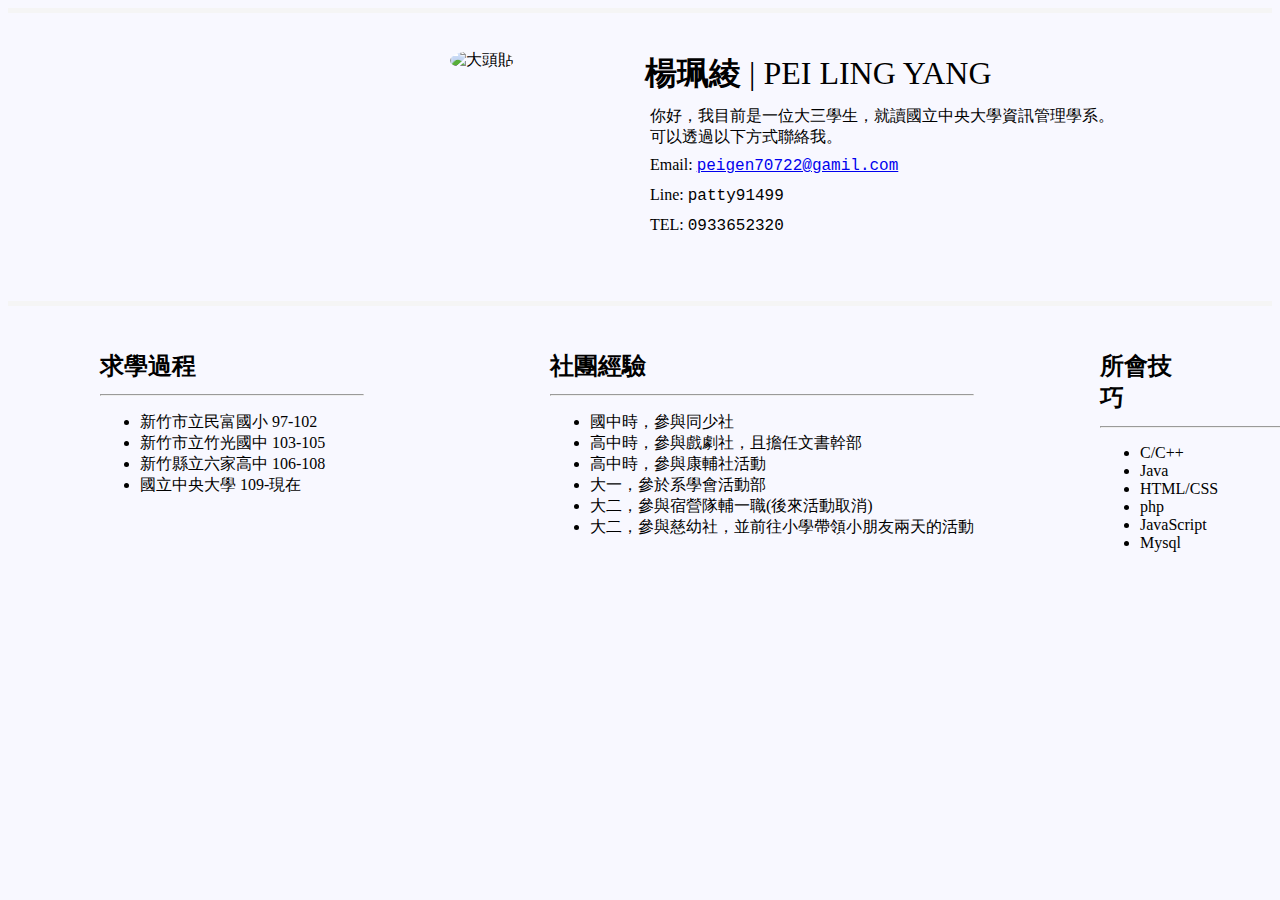
==== index.html @ 23b54a64 "Rename 個人簡歷.html to index.html" ====
<!DOCTYPE html>
<html>
	<head>
		<meta charset="utf-8">
		<meta name="viewpoint" content="width=device-width,initial-scale=1.0">
		<title>珮綾的個人簡歷</title>
		<link rel ="stylesheet" href="mystyle.css">
	</head>
	<body>
		<section class="section1">
			<img class="photo1" src="C:\Users\User\Desktop\網頁作品集\大頭貼.jpg" alt="大頭貼">
		</section>
		<p class="p1"><b>楊珮綾</b> | PEI LING YANG</p>
		<p class="p2">你好，我目前是一位大三學生，就讀國立中央大學資訊管理學系。<br>可以透過以下方式聯絡我。</p>
		<p class="p3">Email:&nbsp;<a class="a1" href="mailto:peigen70722@gamil.com">peigen70722@gamil.com</a></p>
		<p class="p4">Line:&nbsp;<span class="span1">patty91499</span></p>
		<p class="p5">TEL:&nbsp;<span class="span2">0933652320</span></p>
		<hr size="5" color="#F5F5F5">
		<hr class="hr1" size="5" color="#F5F5F5">
		
		<section class="section2">
			<b>求學過程&emsp;&emsp;&emsp;&emsp;&emsp;&emsp;&emsp;</b>
			<hr>
			<ul class="ul1">
				<li>新竹市立民富國小 97-102</li>
				<li>新竹市立竹光國中 103-105</li>
				<li>新竹縣立六家高中 106-108</li>
				<li>國立中央大學 109-現在</li>
			</ul>
		</section>
		<section class="section3">
			<b>社團經驗&emsp;&emsp;&emsp;&emsp;&emsp;&emsp;&emsp;</b>
			<hr>
			<ul class="ul2">
				<li>國中時，參與同少社</li>
				<li>高中時，參與戲劇社，且擔任文書幹部</li>
				<li>高中時，參與康輔社活動</li>
				<li>大一，參於系學會活動部</li>
				<li>大二，參與宿營隊輔一職(後來活動取消)</li>
				<li>大二，參與慈幼社，並前往小學帶領小朋友兩天的活動</li>
			</ul>
		</section>
		<section class="section4">
			<b>所會技巧&emsp;&emsp;&emsp;&emsp;&emsp;&emsp;&emsp;</b>
			<hr>
			<ul class="ul3">
				<li>C/C++</li>
				<li>Java</li>
				<li>HTML/CSS</li>
				<li>php</li>
				<li>JavaScript</li>
				<li>Mysql</li>
			</ul>
		</section>
	</body>
</html>
---- mystyle.css ----
body{
	background-color:#F8F8FF;
}
.photo1{
	border-radius:50%;
	height:170px;
}
.section1{
	position:absolute;
	top:50px;
	left:450px;
}
.p1{
	position:absolute;
	top:20px;
	left:645px;
	font-size:xx-large;
	font-family:"Copperplate",Fantasy;
}
.p2{
	position:absolute;
	top:90px;
	left:650px;
}
.p3{
	position:absolute;
	top:140px;
	left:650px;
	font-family:"Copperplate",Fantasy;
}
.a1{
	font-family:"Monaco",Monospace;
}
.p4{
	position:absolute;
	top:170px;
	left:650px;
	font-family:"Copperplate",Fantasy;
}
.span1{
	font-family:"Monaco",Monospace;
}
.p5{
	position:absolute;
	top:200px;
	left:650px;
	font-family:"Copperplate",Fantasy;
}
.span2{
	font-family:"Monaco",Monospace;
}
.hr1{
	position:relative;
	top:280px;
}
.section2{
	position:absolute;
	top:350px;
	left:100px;
	font-size:x-large;
}
.ul1{
	font-size:medium;
}
.section3{
	position:absolute;
	top:350px;
	left:550px;
	font-size:x-large;
}
.ul2{
	font-size:medium;
}
.section4{
	position:absolute;
	top:350px;
	left:1100px;
	font-size:x-large;
}
.ul3{
	font-size:medium;
}
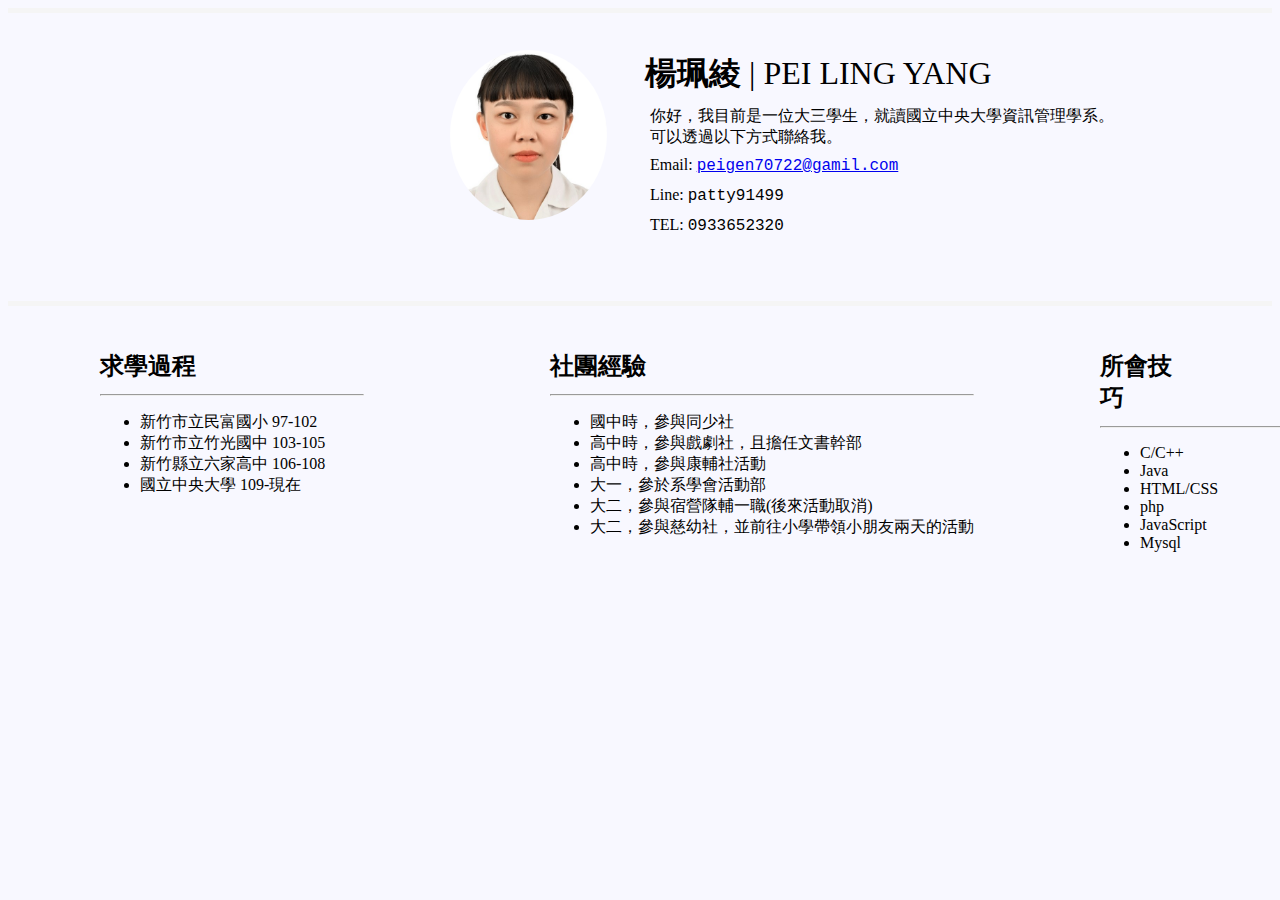
==== commit 7a1d74bc: "Update index.html" ====
--- a/index.html
+++ b/index.html
@@ -8,7 +8,7 @@
 	</head>
 	<body>
 		<section class="section1">
-			<img class="photo1" src="C:\Users\User\Desktop\網頁作品集\大頭貼.jpg" alt="大頭貼">
+			<img class="photo1" src="大頭貼.jpg" alt="大頭貼">
 		</section>
 		<p class="p1"><b>楊珮綾</b> | PEI LING YANG</p>
 		<p class="p2">你好，我目前是一位大三學生，就讀國立中央大學資訊管理學系。<br>可以透過以下方式聯絡我。</p>
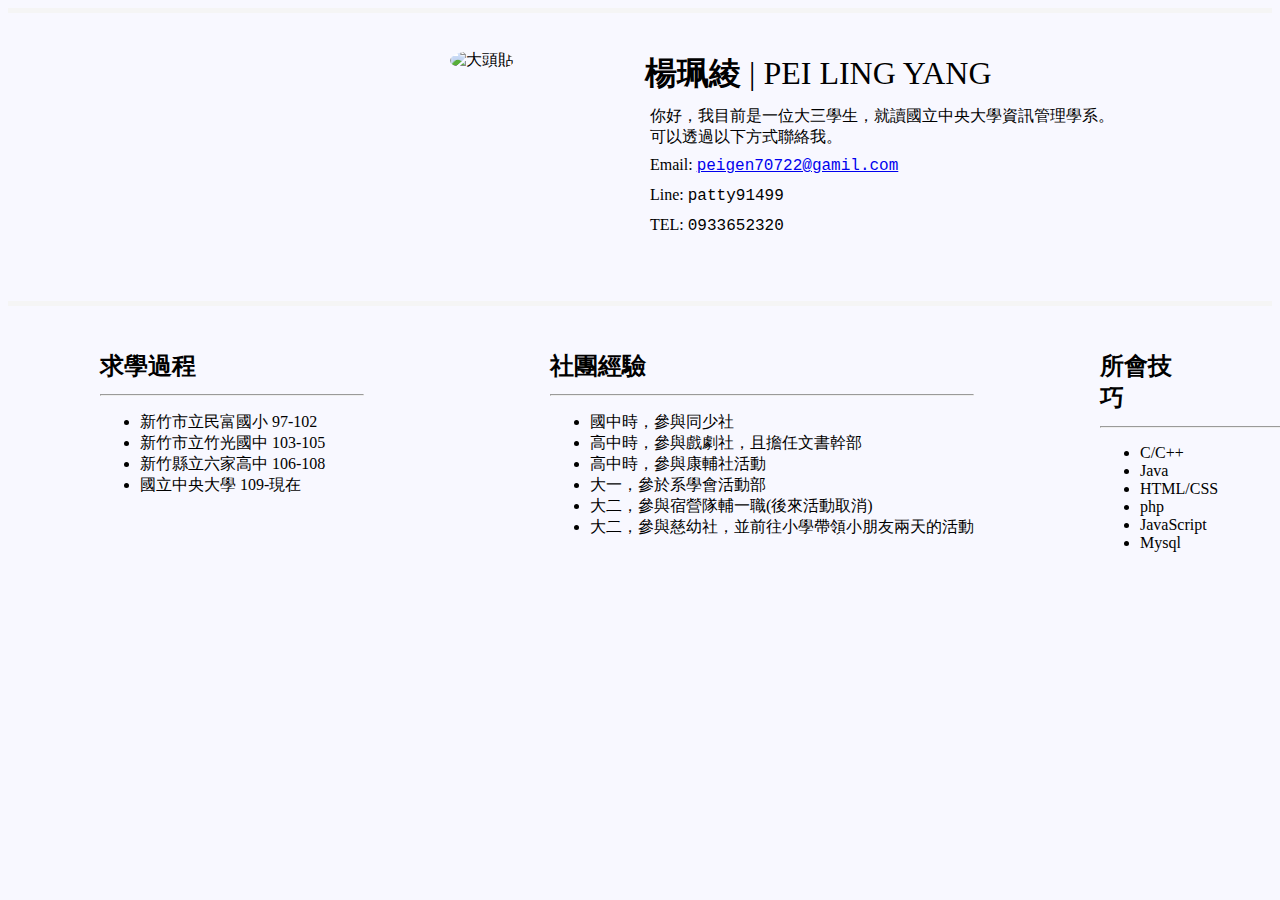
==== commit 871ba816: "Update index.html" ====
--- a/index.html
+++ b/index.html
@@ -8,7 +8,7 @@
 	</head>
 	<body>
 		<section class="section1">
-			<img class="photo1" src="大頭貼.jpg" alt="大頭貼">
+			<img class="photo1" src="Myphoto.jpg" alt="大頭貼">
 		</section>
 		<p class="p1"><b>楊珮綾</b> | PEI LING YANG</p>
 		<p class="p2">你好，我目前是一位大三學生，就讀國立中央大學資訊管理學系。<br>可以透過以下方式聯絡我。</p>
